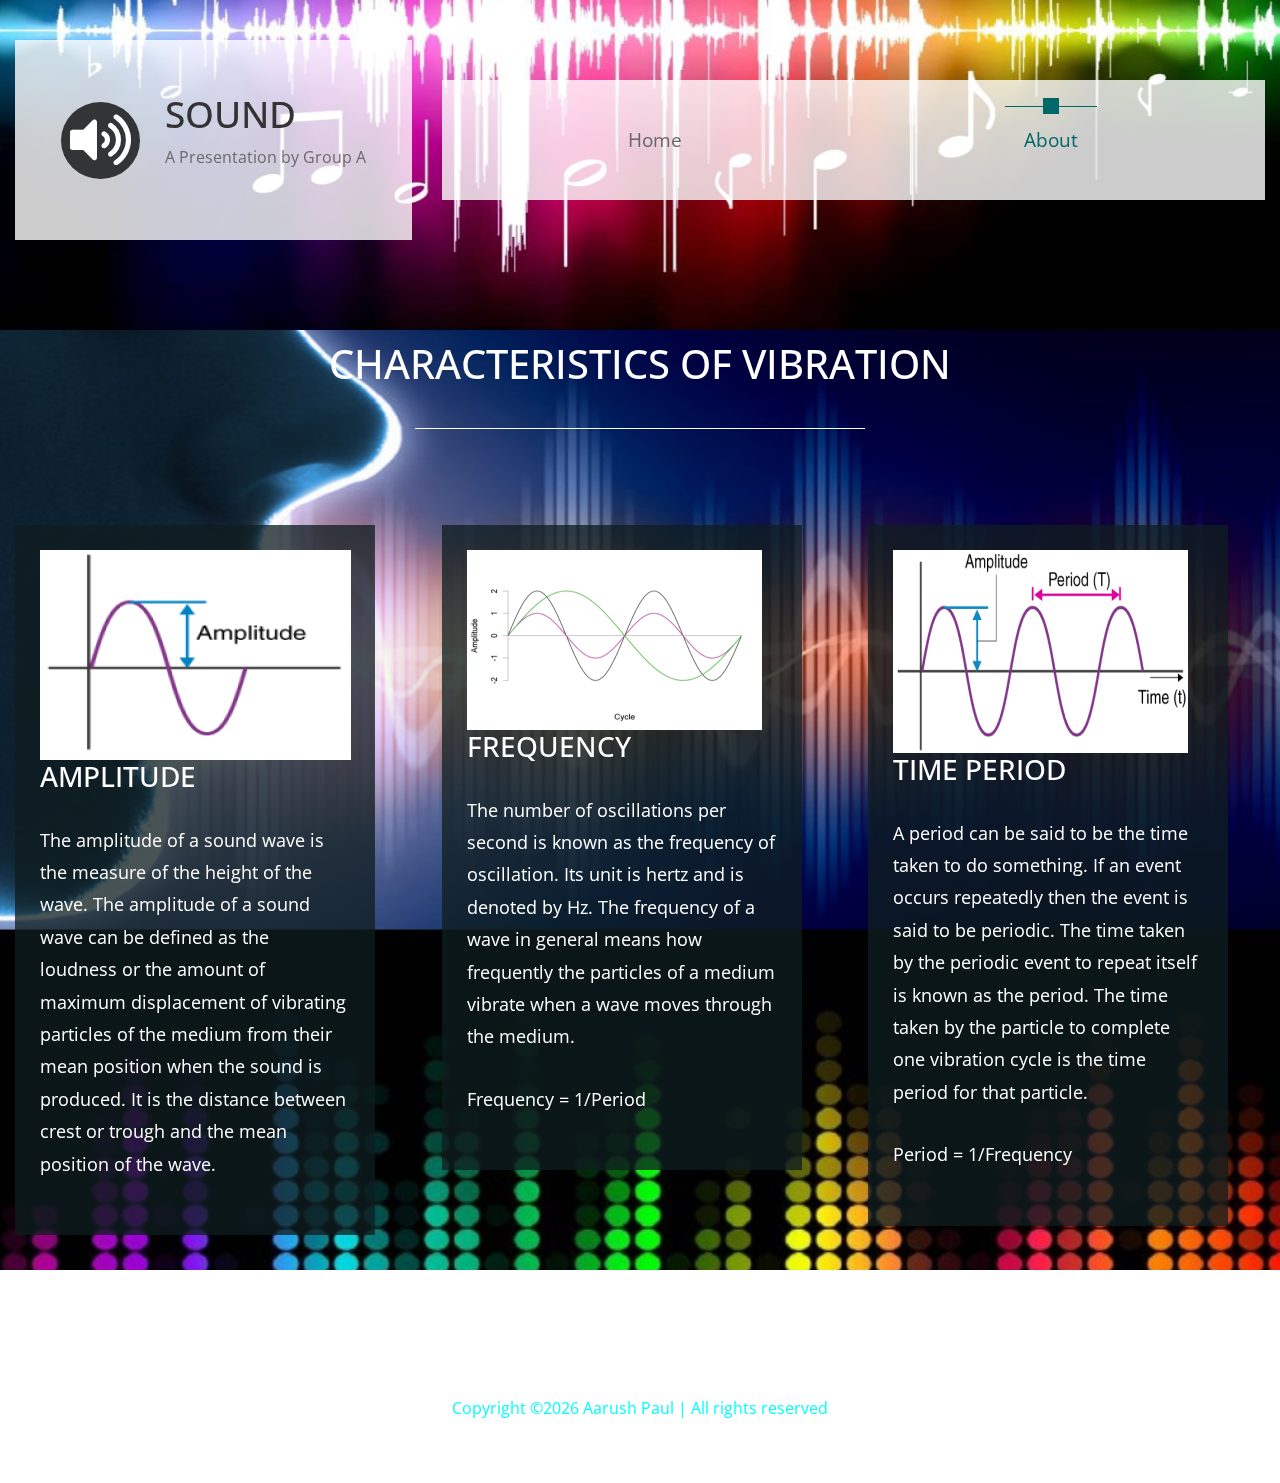
==== about.html @ 1ef6b3f8 "Initial commit" ====
<!DOCTYPE html>
<html lang="en">
  <head>
    <meta charset="UTF-8" />
    <meta name="viewport" content="width=device-width, initial-scale=1.0" />
    <meta http-equiv="X-UA-Compatible" content="ie=edge" />
    <title>Sound</title>

    <link rel="stylesheet" href="https://fonts.googleapis.com/css?family=Open+Sans:400,600" />
    <link rel="stylesheet" href="css/all.min.css" />
    <link rel="stylesheet" href="css/bootstrap.min.css" />
    <link rel="stylesheet" href="css/templatemo-style.css" />
  </head>
  <body id="aboutPage">
    <div class="parallax-window" data-parallax="scroll" data-image-src="img/bg-01.jpg">
      <div class="container-fluid">
        <div class="row tm-brand-row">
          <div class="col-lg-4 col-11">
            <div class="tm-brand-container tm-bg-white-transparent">
              <i class="fas fa-3x fa-volume-up tm-brand-icon""></i>
              <div class="tm-brand-texts">
                <h1 class="text-uppercase tm-brand-name">Sound</h1>
                <p class="small">A Presentation by Group A</p>
              </div>
            </div>
          </div>
          <div class="col-lg-8 col-1">
            <div class="tm-nav">
              <nav class="navbar navbar-expand-lg navbar-light tm-bg-white-transparent tm-navbar">
                <button
                  class="navbar-toggler"
                  type="button"
                  data-toggle="collapse"
                  data-target="#navbarNav"
                  aria-controls="navbarNav"
                  aria-expanded="false"
                  aria-label="Toggle navigation">
                  <span class="navbar-toggler-icon"></span>
                </button>
                <div class="collapse navbar-collapse" id="navbarNav">
                  <ul class="navbar-nav">
                    <li class="nav-item">
                      <div class="tm-nav-link-highlight"></div>
                      <a class="nav-link" href="index.html"
                        >Home</a
                      >
                    </li>
                    <li class="nav-item green-highlight active">
                      <div class="tm-nav-link-highlight"></div>
                      <a class="nav-link" href="#">About <span class="sr-only">(current)</span></a>
                    </li>
                    </li>
                  </ul>
                </div>
              </nav>
            </div>
          </div>
        </div>

        <!-- About -->
        <section class="row" id="tmAbout">
          <header class="col-12 tm-about-header">
            <h2 class="text-uppercase text-center text-dark tm-about-page-title">Characteristics of Vibration</h2>
            <hr class="tm-about-title-hr">
          </header>
          <div class="col-lg-4">
            <div class="tm-bg-black-transparent tm-about-box">
              <div class="tm-about-number-container1"><img src="img/amp.png"></div>              
              <h3 class="tm-about-name">Amplitude</h3>
              <p class="tm-about-description">
                The amplitude of a sound wave is the measure of the height of the wave. The amplitude of a sound wave can be defined as the loudness or the amount of maximum displacement of vibrating particles of the medium from their mean position when the sound is produced. It is the distance between crest or trough and the mean position of the wave.
              </p>
            </div>
          </div>

          <div class="col-lg-4">
            <div class="tm-bg-black-transparent tm-about-box">
              <div class="tm-about-number-container3"><img src="img/freq.png"></div>              
              <h3 class="tm-about-name">Frequency</h3>
              <p class="tm-about-description">
                The number of oscillations per second is known as the frequency of oscillation. Its unit is hertz and is denoted by Hz. The frequency of a wave in general means how frequently the particles of a medium vibrate when a wave moves through the medium.
              </p>
              <p class="tm-about-description">
                Frequency = 1/Period
              </p>
            </div>
          </div>

          <div class="col-lg-4">
            <div class="tm-bg-black-transparent tm-about-box">
              <div class="tm-about-number-container2"><img src="img/period.png"></div>              
              <h3 class="tm-about-name">Time Period</h3>
              <p class="tm-about-description">
                A period can be said to be the time taken to do something. If an event occurs repeatedly then the event is said to be periodic. The time taken by the periodic event to repeat itself is known as the period. The time taken by the particle to complete one vibration cycle is the time period for that particle.
              </p>
              <p class="tm-about-description">
                Period = 1/Frequency
              </p>
            </div>
          </div>
        </section>

        <!-- Page footer -->
        <footer class="row">
          <p class="col-12 text-white text-center tm-copyright-text">
            Copyright &copy;<script>document.write(new Date().getFullYear());</script> Aarush Paul | All rights reserved
          </p>
        </footer>
      </div>
      <!-- .container-fluid -->
    </div>

    <script src="js/jquery.min.js"></script>
    <script src="js/parallax.min.js"></script>
    <script src="js/bootstrap.min.js"></script>
  </body>
</html>
---- css/templatemo-style.css ----
/*

Parallo Template

https://templatemo.com/tm-534-parallo

COLOR CODE
Dark Brown: #333333
Green: #006666
Light Blue: #0099CC
Blue: #039bcd
nav link color: #666768

Page 1 Image 1x1 size 400px
3 boxes spacing 60px
Logo size: 400x200
840x120

Home section width: 420

*/

html {
  scroll-behavior: smooth;
}

body {
  font-family: "Open Sans", Arial, Helvetica, sans-serif;
  font-size: 18px;
  font-weight: 400;
  color: #6b6b6b;
  overflow-x: hidden;
}

a,
button {
  transition: all 0.3s ease;
}

a:hover {
  text-decoration: none;
}

.container-fluid {
  max-width: 1310px;
}

.small,
small {
  font-size: 90%;
}

.parallax-window {
  min-height: 1100px;
  background: transparent;
}

.tm-bg-white-transparent {
  background-color: rgba(255, 255, 255, 0.8);
}

.tm-brand-row {
  align-items: center;
  padding-top: 40px;
  padding-bottom: 28px;
}

.tm-brand-container {
  max-width: 400px;
  height: 200px;
  display: flex;
  align-items: center;
  justify-content: center;
}

.tm-brand-icon {
  width: 79px;
  height: 77px;
  display: flex;
  align-items: center;
  justify-content: center;
  background-color: #333436;
  color: white;
  border-radius: 50%;
  margin-right: 25px;
}

.tm-brand-name {
  font-size: 2.3rem;
  color: #333333;
}

/* Nav */
.tm-navbar {/*   padding: 19px 63px; */max-width: 840px;min-height: 120px;}

.tm-navbar .navbar-nav {
  width: 100%;
  display: flex;
  align-items: center;
  justify-content: space-around;
}


.navbar-expand-lg .navbar-nav .nav-link {
  padding: 19px;
}

.navbar-light .navbar-nav .nav-link,
.navbar-light .navbar-nav .active > .nav-link,
.navbar-light .navbar-nav .nav-link.active,
.navbar-light .navbar-nav .nav-link.show,
.navbar-light .navbar-nav .show > .nav-link {
  color: #666768;
}

.navbar-light .navbar-nav .nav-item.green-highlight.active > .nav-link, 
.navbar-light .navbar-nav .nav-item.green-highlight .nav-link.active, 
.navbar-light .navbar-nav .nav-item.green-highlight .nav-link.show, 
.navbar-light .navbar-nav .nav-item.green-highlight .show > .nav-link {
  color: #006868;
}

.nav-item {
  position: relative;  
}

.nav-link {
  font-size: 1.2rem;
}

.nav-item .tm-nav-link-highlight {
  visibility: hidden;
}

.nav-item:hover .tm-nav-link-highlight,
.nav-item.active .tm-nav-link-highlight {
  visibility: visible;
}

.nav-item .nav-link {
  border-top: 1px solid transparent;
}

.nav-item.active .nav-link,
.nav-item:hover .nav-link {
  border-top-color: #666768;
}

.tm-nav-link-highlight {
  width: 16px;
  height: 16px;
  background-color: #666768;
  position: absolute;
  top: -8px;
  left: calc(50% - 8px);
}

.nav-item.active.green-highlight .nav-link,
.nav-item.green-highlight:hover .nav-link {
  border-top-color: #006868;
}

.nav-item.active.green-highlight
.tm-nav-link-highlight {
  background-color: #006868;
}

/* Home */
#tmHome {
  padding-top: 30px;
  padding-bottom: 68px;
}

.tm-home-left {
  max-width: 420px;
  width: 100%;
  margin-right: 185px;
}

.tm-home-container {
  display: flex;
  align-items: center;
  justify-content: center;
}

.tm-slogan {
  font-size: 1.4rem;
  margin-bottom: 30px;
}

.tm-home-hr {
  border-top-color: white;
  margin-bottom: 30px;
}

.tm-home-title {
  font-size: 3.5rem;
  margin-bottom: 40px;
}

.tm-home-text {
  margin-bottom: 47px;
}

.btn {
  border-radius: 0;
  padding: 13px 40px;
  font-size: 1.3rem;
}

.btn-primary {
  background-color: white;
  border: 0;  
  color: #3E3F40;
}

.btn-primary:hover,
.btn-primary:focus,
.btn-primary:active,
.btn-primary:not(:disabled):not(.disabled).active, 
.btn-primary:not(:disabled):not(.disabled):active, 
.show>.btn-primary.dropdown-toggle {
  background-color: #495057;
  outline: none;
  border: none;
}

/* Features section */
#tmFeatures {
  padding-top: 68px;
  padding-bottom: 60px;
  max-width: 1260px;
  margin-left: auto;
  margin-right: auto;
}

.tm-feature-box {
  max-width: 360px;
  min-height: 480px;
  border-radius: 10px;
  text-align: center;
  padding: 40px 50px;
  margin-left: auto;
  margin-right: auto;
}

.tm-feature-name {
  color: black;
  margin-bottom: 50px;
}

.tm-feature-icon-container {
  width: 110px;
  height: 110px;
  border: 1px solid #3E3F40;
  border-radius: 50%;  
  display: flex;
  align-items: center;
  justify-content: center; 
  margin-left: auto;
  margin-right: auto;
  margin-bottom: 60px;
}

/* Call to Action section */
#tmCallToAction {
  padding-top: 60px;
  padding-bottom: 60px;
}

.tm-bg-white {
  background-color: white;
}

.tm-call-to-action-col {
  display: flex;
  align-items: center;
  max-width: 1230px;
  margin-left: auto;
  margin-right: auto;
}

.tm-call-to-action-image {
  margin-right: 20px;
  width: 400px;
  height: auto;
}

.tm-call-to-action-text {
  padding: 50px 60px;
  min-height: 400px;
  width: calc(100% - 400px);
}

.tm-call-to-action-title {
  margin-bottom: 45px;
}

.tm-call-to-action-description {
  margin-bottom: 55px;
  font-size: 1.1rem;
  
}

p {
  line-height: 1.7;
}

.tm-call-to-action-form {
  display: flex;
}

.tm-email-input {
  padding: 15px;
  margin: 0;
  width: 355px;
  margin-right: 20px;
}

.btn-secondary {
  background-color: #0299CC;
  border: none;
  padding: 10px 50px;
}

.btn-secondary:hover {
  background-color: #0fb7f0;
}

.btn-tertiary {
  background-color: #006868;
  color: white;
  padding: 10px 60px;
}

.btn-tertiary:hover {
  background-color: #099f9f;
  color: white;
}

.tm-copyright-text {
  font-size: 1rem;
  padding-top: 50px;
  padding-bottom: 45px;
}

.tm-copyright-link {
  color: white;
}

.tm-copyright-link:hover {
  color: #0fb7f0;
}

/* About Page */
#tmAbout {
  padding-bottom: 80px;
}

.tm-about-page-title {
  font-size: 2.5rem;
  margin-top: 72px;
  margin-bottom: 40px;
}

.tm-about-box {
  padding: 25px;
  max-width: 360px;
  margin-bottom: 30px;
}

.tm-about-title-hr {
  border-top-color: white;
  max-width: 450px;
}

.tm-bg-black-transparent {
  background-color: rgba(15, 29, 32, 0.76);
  color: white;
}

.tm-about-header {
  padding-bottom: 80px;
}

.tm-about-number-container {
  width: 83px;
  height: 83px;
  font-size: 2.2rem;
  display: flex;
  align-items: center;
  justify-content: center;
  margin-bottom: 20px;
  padding-left: 7em;
  padding-top: 2em;
}
.tm-about-number-container img{
  width: 5em;
}

.tm-about-name {
  margin-bottom: 30px;
  text-transform: uppercase;
}

.tm-about-description {
  margin-bottom: 30px;
  line-height: 1.8;
}

.tm-app-header {
  max-width: 644px;
  margin-left: auto;
  margin-right: auto;  
  margin-bottom: 60px;
}

#tmAppFeatures {
  padding-top: 80px;
  padding-bottom: 24px;
}

.tm-app-feature-header {
  font-size: 2.8rem;
}

.tm-app-feature-box {
  display: flex;
  align-items: center;
  padding: 50px 40px; 
  margin-bottom: 40px; 
}

.tm-app-feature-icon {
  margin-right: 30px;
  border-radius: 50%;
  border: 1px solid;
  width:  120px;
  height: 120px;
  display: flex;
  align-items: center;
  justify-content: center;
}

.tm-btn-app-feature {
  margin-bottom: 35px;
}

.tm-app-feature-description-box {
  color: #2C3030;
}

.tm-app-feature-title {
  font-size: 2rem;
}

/* Services */
.tm-services-parallax-header {
  min-height: 700px;
  display: flex;
  align-items: center; 
  margin-top: 42px;
  margin-bottom: 22px;
}

.tm-services-header {
  position: relative;
  z-index: 102;
  width: 100%;
  padding: 85px 15px 37px 15px;
}

.tm-services-page-title {
  font-size: 2.8rem;  
  padding-bottom: 37px;
}

.tm-services-detail-box {
  padding: 80px 70px;
  margin-top: 22px;
  margin-bottom: 41px;
}

#tmServices .tabs {
  list-style: none;
  padding: 0;
  margin: 0;
}

.tm-tabs-container {
  display: flex;
  padding-top: 40px;
  padding-bottom: 135px;
}

.tm-tab-links {
  margin-right: 40px;
  width: 380px;
}

.tm-tab-contents {
  width: calc(100% - 420px);

}

#tmServices .tabs li {
  margin-bottom: 36px;
}

#tmServices .tabs li:last-child {
  margin-bottom: 0;
}

#tmServices .tabs a {
  display: flex;
  align-items: center;  
  text-align: left;
  text-decoration: none;
  text-transform: uppercase;
  letter-spacing: 0.5px;
  background-color: rgba(15, 29, 32, 0.77);
  border: 1px solid rgba(15, 29, 32, 0.77);
  color: white;
  font-size: 20px;
  font-weight: 700;
  padding: 20px 30px;
  transition: all 0.3s;  
}

#tmServices .tabs .icon-wrap {
  width: 75px;
  height: 75px;
  border: 1px solid white;
  border-radius: 50%;  
  display: flex;
  align-items: center;
  justify-content: center;
  margin-right: 30px;
}

#tmServices .tabs .active,
#tmServices .tabs a:hover {
    border-color: white;
    color: #fff!important;
}

#first-tab-group > div {
  background-color: rgba(15, 29, 32, 0.77);
  color: white;
  padding: 45px 60px;
  min-height: 423px;
}

.tm-service-tab-title,
.tm-service-tab-p {
  margin-bottom: 40px;
}

/* Testimonials */
.tm-testimonials-section {
  padding-top: 45px;
  padding-bottom: 90px;  
  margin-left: -35px;
  margin-right: -35px;
}

.tm-testimonials-header {
  padding: 55px 15px 50px;
}

.tm-testimonials-page-title {
  padding-bottom: 0;
  margin-bottom: 20px;
}

.tm-testimonials-parallax-header {
  min-height: 400px;
  margin-bottom: 45px;
}

.tm-person-img-container {
  margin-bottom: 63px;
}

.tm-testimonial-box {
  padding: 60px 30px 85px;  
  margin-left: 20px;
  margin-right: 20px;
}

.slick-dots {
  bottom: -88px;;
}

.slick-dots li,
.slick-dots li button {
  width: 30px;
  height: 30px;
}

.slick-dots li {  
  margin: 8px;
}

.slick-dots li button {
  font-family: "Font Awesome 5 Free";
  font-size: 1.6em;
  font-weight: 900;
}

.slick-dots li button:before {
  font-family: inherit;
  font-size: inherit;  
  content: "\f45c";
  opacity: 0.5;
}

.slick-dots li.slick-active button:before {
  opacity: 0.85;
}


#tmCallToAction.tm-testimonials-cta {
  padding-bottom: 185px;
}

/* Contact page */
.tm-contact-form {
  height: 100%;
  padding: 67px 115px 67px 70px;  
  margin-right: 5px;
}

.tm-contact-text {
  padding: 58px 95px 100px 80px;  
  margin-left: 5px;
}

.tm-contact-col-left {  
  margin-bottom: 0;
}

.form-group {
  margin-bottom: 50px;
}

.form-control {
  background-color: transparent;
  color: white;
  padding: 25px 20px;
}

.form-control:focus {
  background-color: transparent;
  color: white;
}

.form-control::placeholder { /* Chrome, Firefox, Opera, Safari 10.1+ */
  color: white;
  opacity: 1; /* Firefox */
}

.form-control:-ms-input-placeholder { /* Internet Explorer 10-11 */
  color: white;
}

.form-control::-ms-input-placeholder { /* Microsoft Edge */
  color: white;
}

.tm-contact-row {
  padding-top: 45px;
  padding-bottom: 40px;
}

/* Media Queries */
@media (max-width: 1149px) {
  .tm-call-to-action-text {
    width: calc(100% - 420px);
  }
}

@media (max-width: 1145px) {
  .tm-email-input {
    margin-right: 0;
    margin-bottom: 20px;
    width: 100%;
  }

  .tm-call-to-action-form {
    flex-direction: column;
  }
}

@media (max-width: 991px) {
  .tm-nav {
    position: relative;
  }

  #navbarNav {
        position: absolute;
    top: 80px;
    background-color: rgba(255, 255, 255, 0.9);
    z-index: 1001;
  }

 .tm-navbar {
   background-color: transparent;
   justify-content: flex-end;
 }

 .navbar-toggler {
   background-color: rgba(255,255,255,0.8);
 }

 .tm-home-left {
   margin-right: 50px;
 }

 .tm-feature-box {
   margin-bottom: 20px;
   max-width: 600px;   
 }

 .navbar-expand-lg .navbar-nav .nav-link {
   padding: 14px 19px;
 }

 .tm-about-box,
 .tm-app-feature-box {
   margin-left: auto;
   margin-right: auto;
   max-width: 600px;
 }

 .tm-tabs-container {
   flex-direction: column;
 }

 .tm-tab-links {
   margin-right: 0;
   margin-bottom: 40px;   
 }

 .tm-tab-links,
 .tm-tab-contents {
    margin-left: auto;
    margin-right: auto;
    max-width: 800px;
    width: 100%;
 }

 .tm-contact-col-left {
   margin-bottom: 40px;   
 }


  .tm-contact-form {
    margin-right: 0;
  }
  
 .tm-contact-text {
   margin-left: 0;
 }
 
}

@media (max-width: 849px) {
  .tm-call-to-action-col {
    flex-direction: column;
  }

  .tm-call-to-action-image {
    margin-right: 0;
    margin-bottom: 20px;
  }

  .tm-call-to-action-text {
    width: 100%;
    max-width: 600px;
  }
}

@media (max-width: 767px) {
  .tm-home-container {
    flex-direction: column;
  }

  .tm-home-left {
    margin-bottom: 50px;
    margin-right: 0;
  }
}

@media (max-width: 479px) {
  .tm-app-feature-box {
    flex-direction: column;
  }

  .tm-app-feature-icon {
    margin-right: 0;
    margin-bottom: 30px;
  }

  .slick-dots {
    width: 300px;
    left: 0;
    right: 0;
    margin-left: auto;
    margin-right: auto;
    bottom: -80px;        
  }

  .slick-dots li {
    margin: 8px;
  }

  .tm-contact-form {
    padding: 45px;
  }

  .tm-contact-text {
    padding: 60px;
  }
}
/* Start of CUSTOM SCROLLBAR */
::-webkit-scrollbar {
  width: 12px;
}
/* Track */
::-webkit-scrollbar-track {
  -webkit-box-shadow: inset 0 0 6px rgb(0 0 0);
  box-shadow: inset 0 0 6px rgb(0 0 0)
}
/* Handle */
::-webkit-scrollbar-thumb {
  -webkit-border-radius: 10px;
  border-radius: 10px;
  background: linear-gradient(271deg, #000, #313131);
}
/* END OF CUSTOM SCROLLBAR */
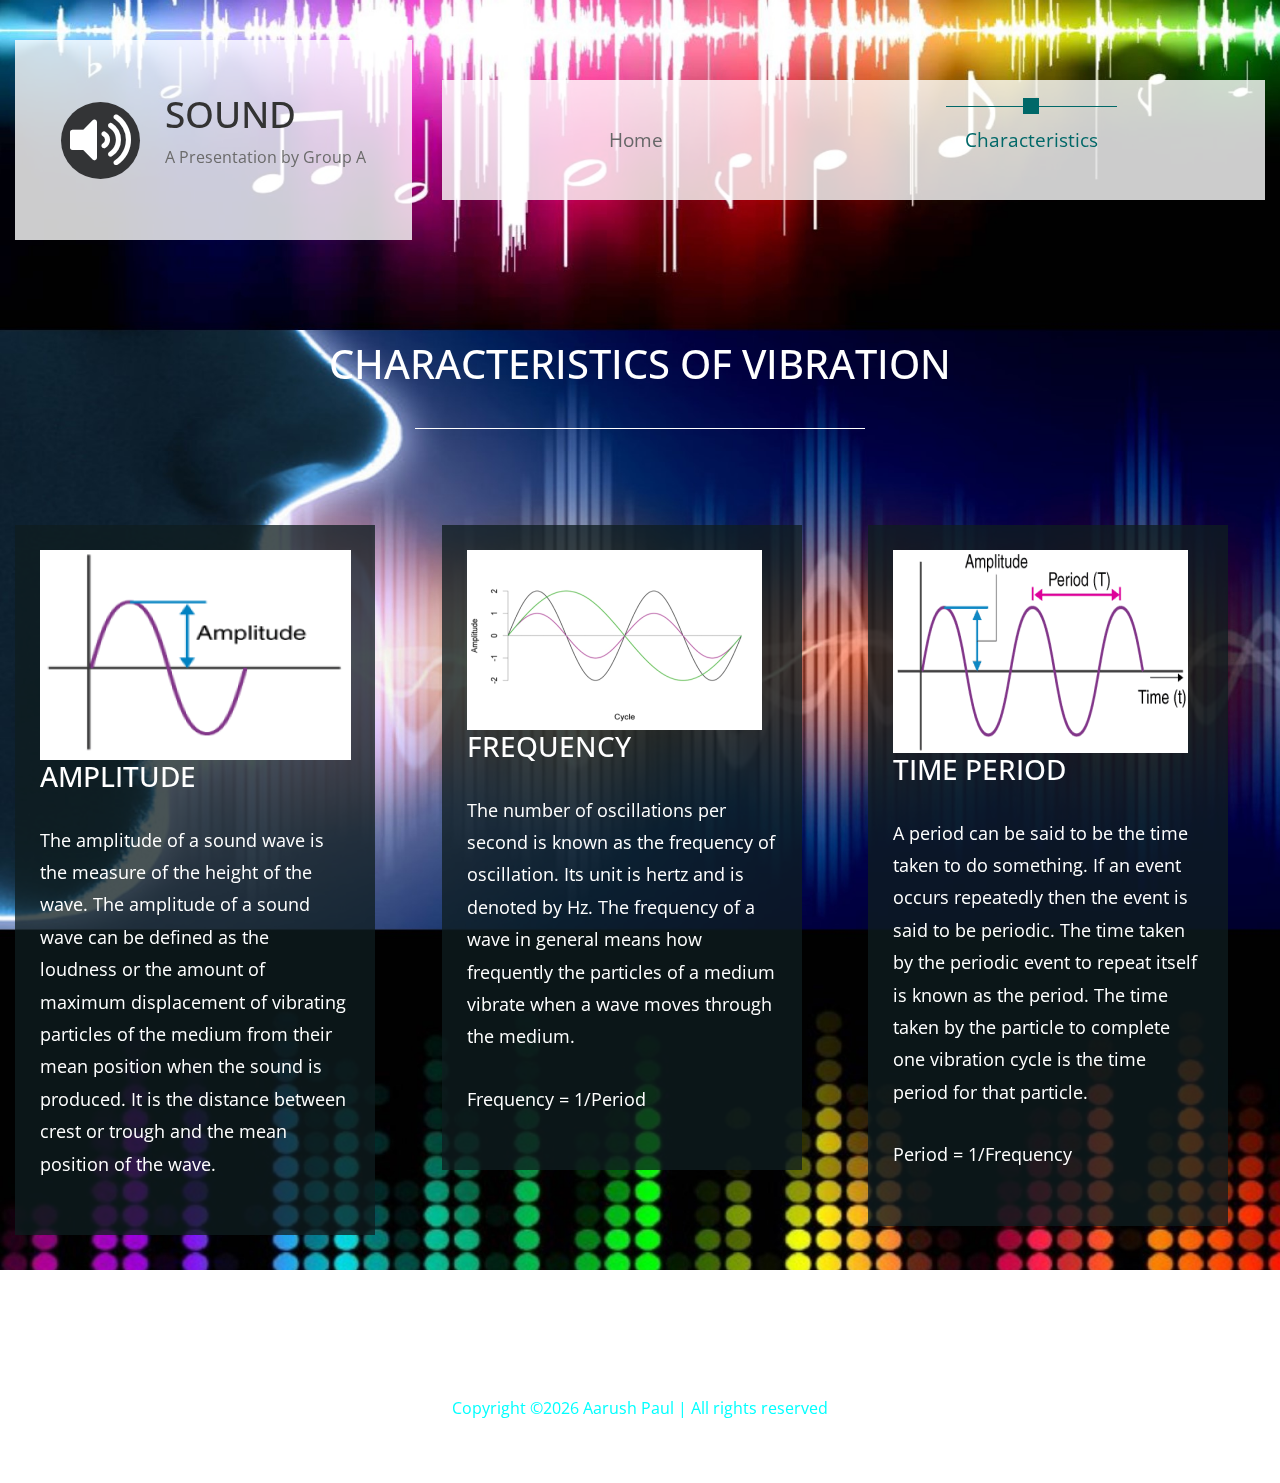
==== commit bf561493: "Update about.html" ====
--- a/about.html
+++ b/about.html
@@ -47,7 +47,7 @@
                     </li>
                     <li class="nav-item green-highlight active">
                       <div class="tm-nav-link-highlight"></div>
-                      <a class="nav-link" href="#">About <span class="sr-only">(current)</span></a>
+                      <a class="nav-link" href="#">Characteristics <span class="sr-only">(current)</span></a>
                     </li>
                     </li>
                   </ul>
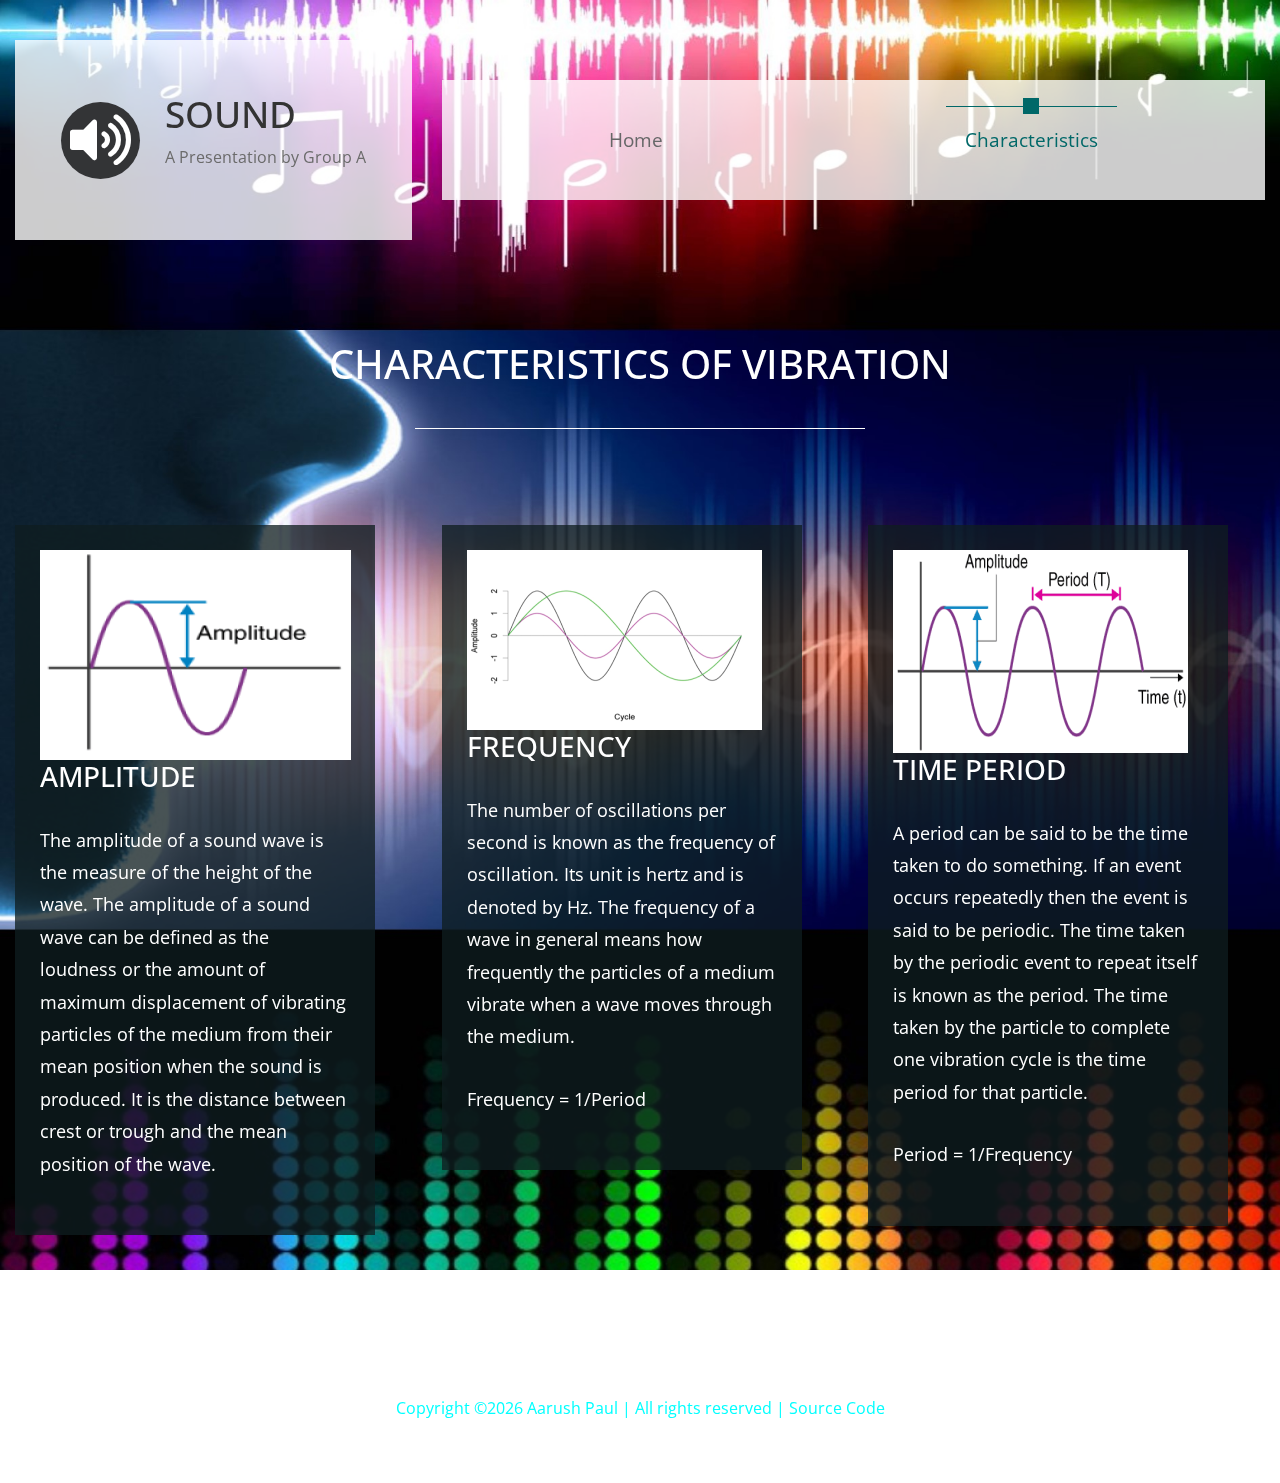
==== commit fa48f506: "Update about.html" ====
--- a/about.html
+++ b/about.html
@@ -103,7 +103,7 @@
         <!-- Page footer -->
         <footer class="row">
           <p class="col-12 text-white text-center tm-copyright-text">
-            Copyright &copy;<script>document.write(new Date().getFullYear());</script> Aarush Paul | All rights reserved
+            Copyright &copy;<script>document.write(new Date().getFullYear());</script> Aarush Paul | All rights reserved | <a href="https://github.com/aarush-paul/sound/">Source Code</a>
           </p>
         </footer>
       </div>
--- a/css/templatemo-style.css
+++ b/css/templatemo-style.css
@@ -838,4 +838,7 @@
   border-radius: 10px;
   background: linear-gradient(271deg, #000, #313131);
 }
-/* END OF CUSTOM SCROLLBAR */+/* END OF CUSTOM SCROLLBAR */
+.row a{
+  color: #02FEFE;
+}
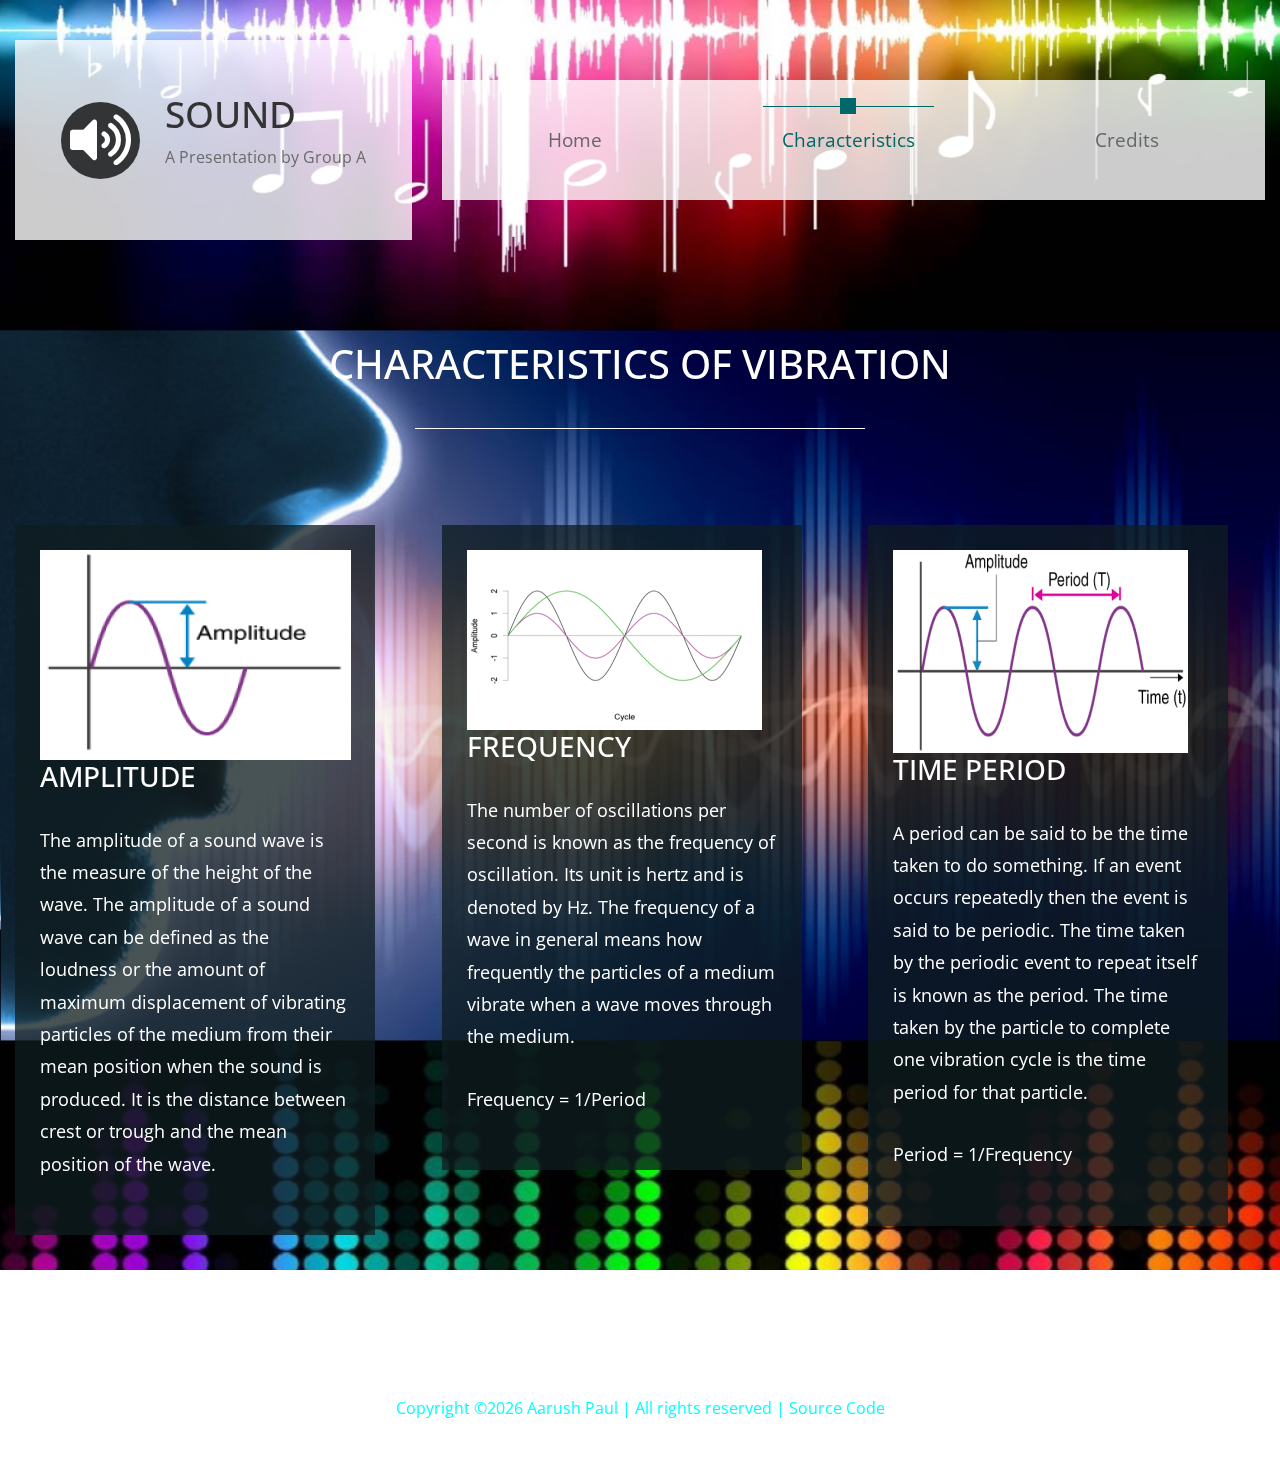
==== commit afd08ea8: "UPLOAD" ====
--- a/about.html
+++ b/about.html
@@ -41,14 +41,15 @@
                   <ul class="navbar-nav">
                     <li class="nav-item">
                       <div class="tm-nav-link-highlight"></div>
-                      <a class="nav-link" href="index.html"
-                        >Home</a
-                      >
+                      <a class="nav-link" href="index.html">Home</a>
                     </li>
                     <li class="nav-item green-highlight active">
                       <div class="tm-nav-link-highlight"></div>
-                      <a class="nav-link" href="#">Characteristics <span class="sr-only">(current)</span></a>
+                      <a class="nav-link" href="#">Characteristics<span class="sr-only">(current)</span></a>
                     </li>
+                    <li class="nav-item">
+                      <div class="tm-nav-link-highlight"></div>
+                      <a class="nav-link" href="testimonials.html">Credits</a>
                     </li>
                   </ul>
                 </div>
--- a/css/templatemo-style.css
+++ b/css/templatemo-style.css
@@ -548,7 +548,6 @@
   background-color: rgba(15, 29, 32, 0.77);
   color: white;
   padding: 45px 60px;
-  min-height: 423px;
 }
 
 .tm-service-tab-title,
@@ -841,4 +840,4 @@
 /* END OF CUSTOM SCROLLBAR */
 .row a{
   color: #02FEFE;
-}
+}